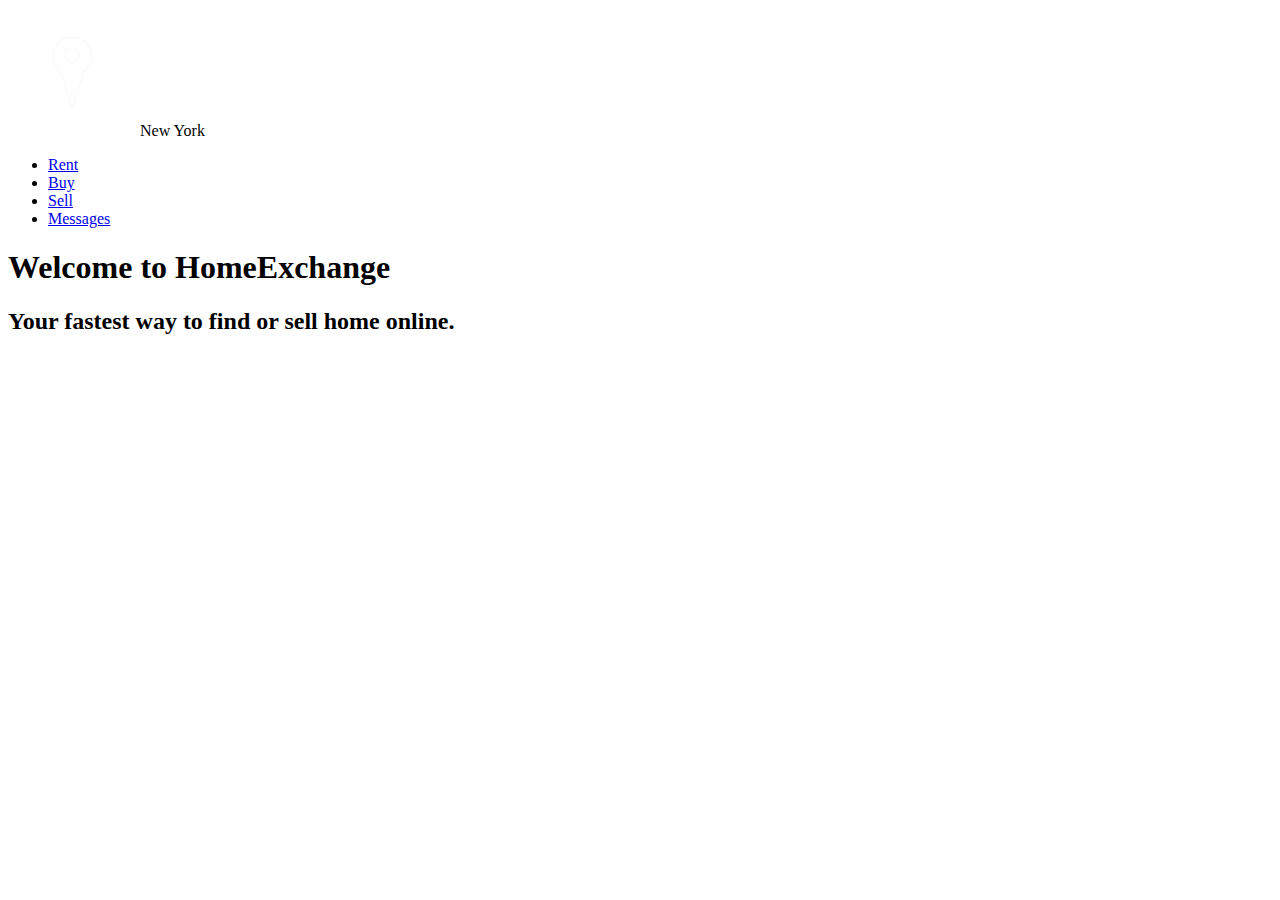
==== HomeExchange.html @ 1665356b "Zavrsen header." ====
<!DOCTYPE html>
<html>
<head>
    <meta charset="utf-8" />
    <meta http-equiv="X-UA-Compatible" content="IE=edge">
    <title>Home Exchange</title>
    <meta name="viewport" content="width=device-width, initial-scale=1">
    <link rel="stylesheet" type="text/css" media="screen" href="css/style.css" />
    <link href='https://fonts.googleapis.com/css?family=Open+Sans:400,700&subset=latin,latin-ext' rel='stylesheet' type='text/css'>
	<link href='https://fonts.googleapis.com/css?family=Raleway:700' rel='stylesheet' type='text/css'>
</head>
<body>
    <header>
        <nav class="navigationMain">
            <div class="location">
                <img src="slike/location.png" />
                <span>New York</span>
            </div>
            <ul>
                <li><a href="#">Rent</a></li>
                <li><a href="#">Buy</a></li>
                <li><a href="#">Sell</a></li>
                <li><a href="#">Messages</a></li>
            </ul>
        </nav>
        <div class="headings">
            <h1>Welcome to HomeExchange</h1>
            <h2>Your fastest way to find or sell home online.</h2>
        </div>
    </header>
</body>
</html>
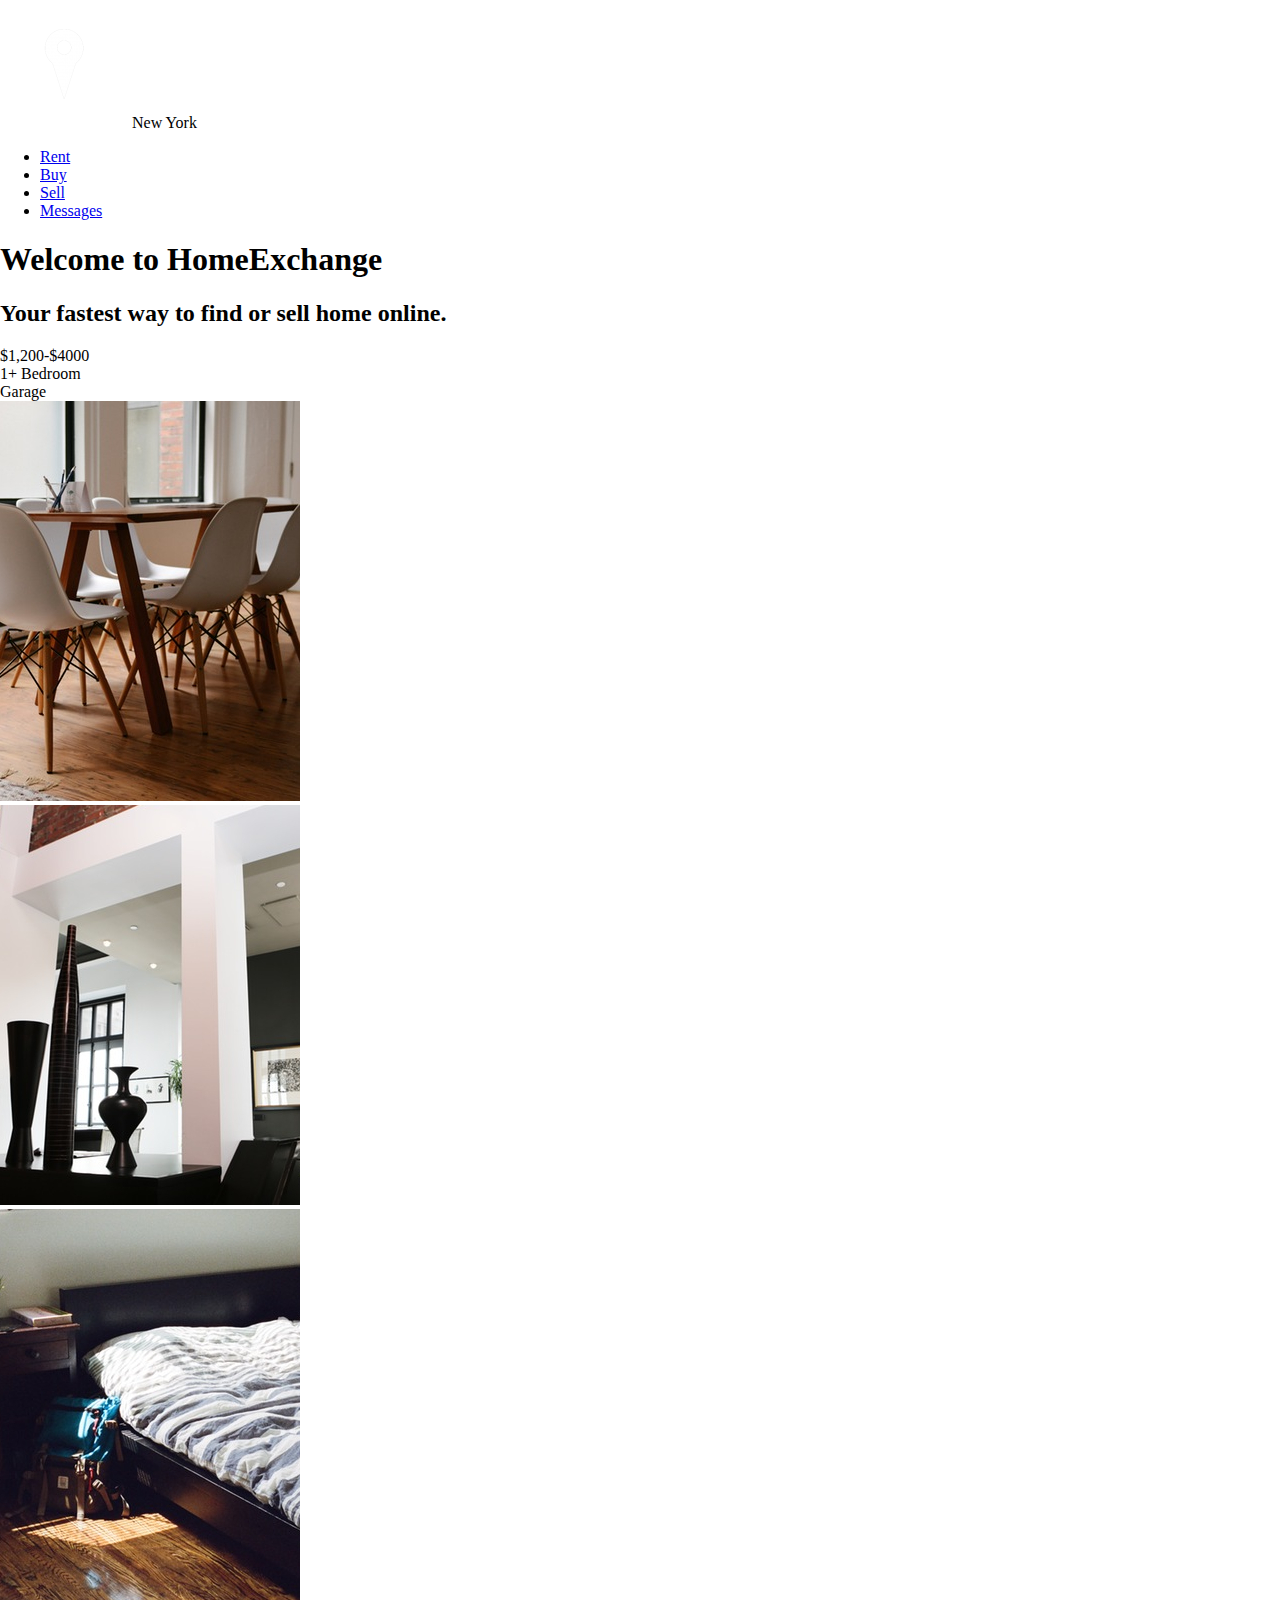
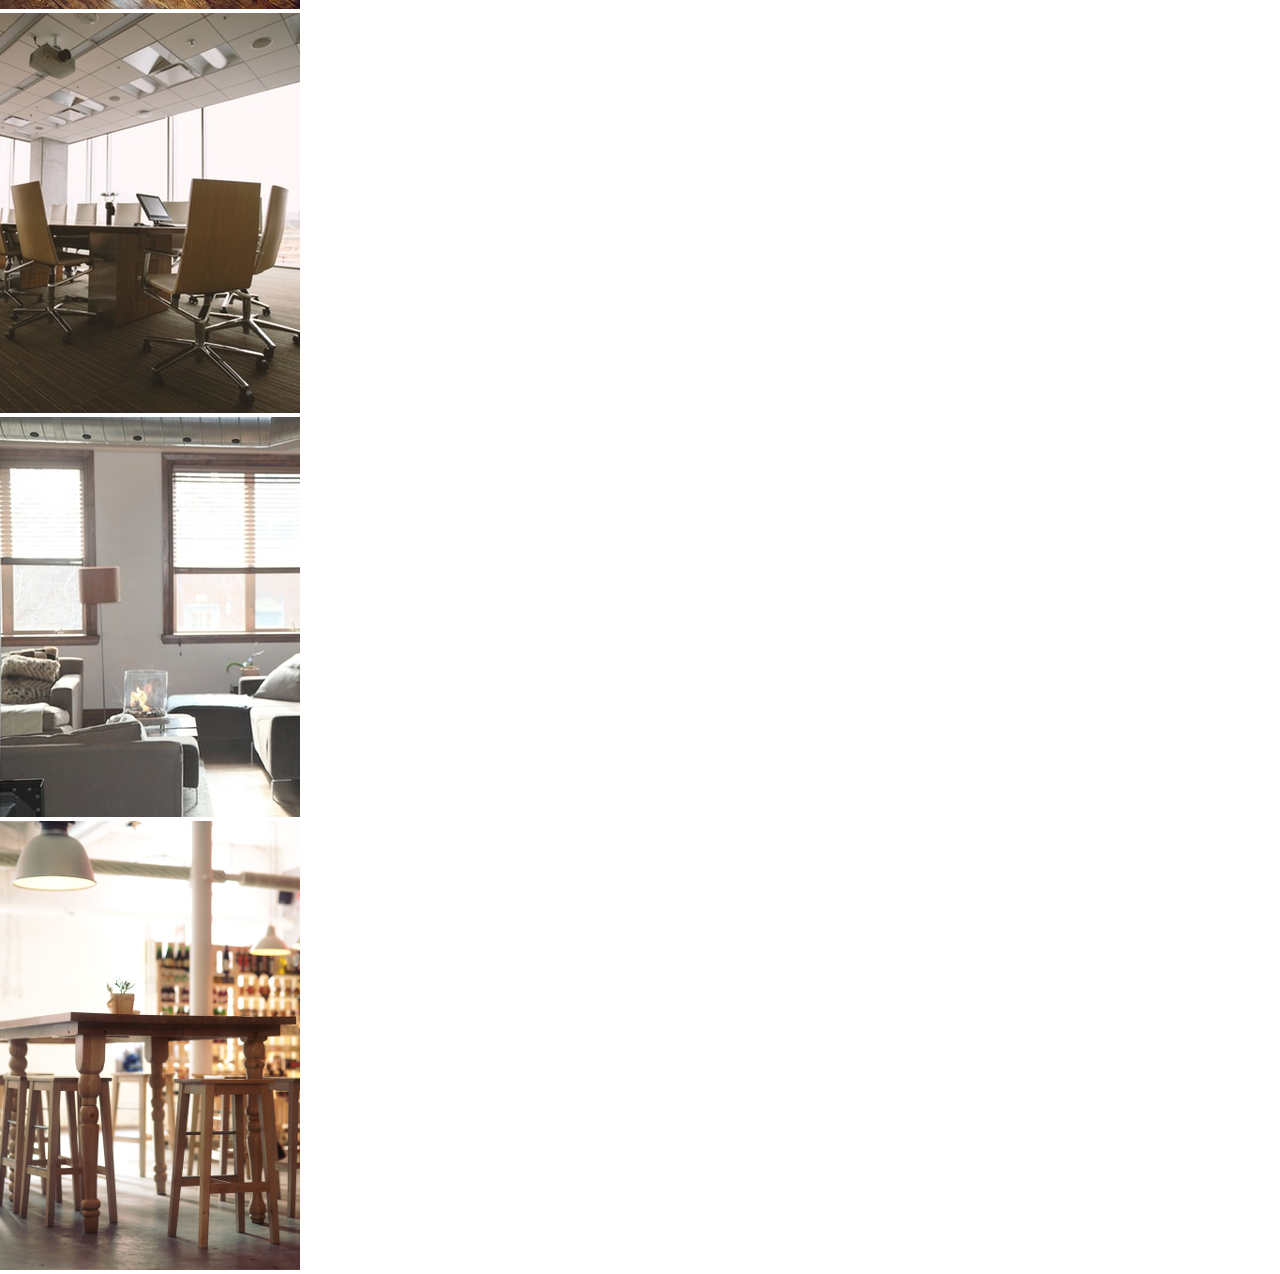
==== commit 3c907205: "Zavrsena prva sekcija." ====
--- a/HomeExchange.html
+++ b/HomeExchange.html
@@ -28,5 +28,20 @@
             <h2>Your fastest way to find or sell home online.</h2>
         </div>
     </header>
+    <div class="container">
+        <div class="search">
+            <div id="search3">$1,200-$4000</div>
+            <div id="search2">1+ Bedroom</div>
+            <div id="search1">Garage</div>
+        </div>
+        <div class="gallery">
+            <div><img src="slike/1.jpg" /></div>
+            <div><img src="slike/2.jpg" /></div>
+            <div><img src="slike/3.jpg" /></div>
+            <div><img src="slike/4.jpg" /></div>
+            <div><img src="slike/5.jpg" /></div>
+            <div><img src="slike/6.jpg" /></div>
+        </div>
+    </div>
 </body>
 </html>--- a/css/style.css
+++ b/css/style.css
@@ -0,0 +1,61 @@
+* {
+  font-family: 'Roboto'; }
+
+body {
+  margin: auto;
+  width: 100%; }
+
+.navbar {
+  background-color: #424141;
+  height: 60px; }
+  .navbar a {
+    color: white;
+    text-decoration: none;
+    padding: 26px 30px; }
+    .navbar a:hover {
+      background-color: red;
+      text-decoration: underline; }
+  .navbar img {
+    width: 30px;
+    height: 30px;
+    margin-left: 30px; }
+  .navbar .city-NY {
+    display: inline-block; }
+    .navbar .city-NY a {
+      padding: 0px;
+      margin-right: 60px; }
+
+.text-main {
+  background-image: url(../slike/intro.jpg);
+  color: white;
+  height: 300px;
+  padding-top: 300px;
+  text-align: center; }
+  .text-main h1 {
+    font-size: 50px;
+    margin-bottom: 10px; }
+  .text-main p {
+    margin-top: 10px; }
+  .text-main .text-holder {
+    background: rgba(128, 128, 128, 0.5);
+    width: 60%;
+    margin: auto; }
+
+.offer-main a {
+  border: 1px solid #797979;
+  display: inline-block;
+  padding: 15px 40px;
+  border-radius: 25px;
+  -webkit-border-radius: 25px;
+  -moz-border-radius: 25px;
+  color: #797979; }
+  .offer-main a .first {
+    text-decoration: none; }
+
+.right-side {
+  float: right;
+  margin: 20px; }
+  .right-side a {
+    margin: 10px; }
+
+/*# sourceMappingURL=style.css.map */
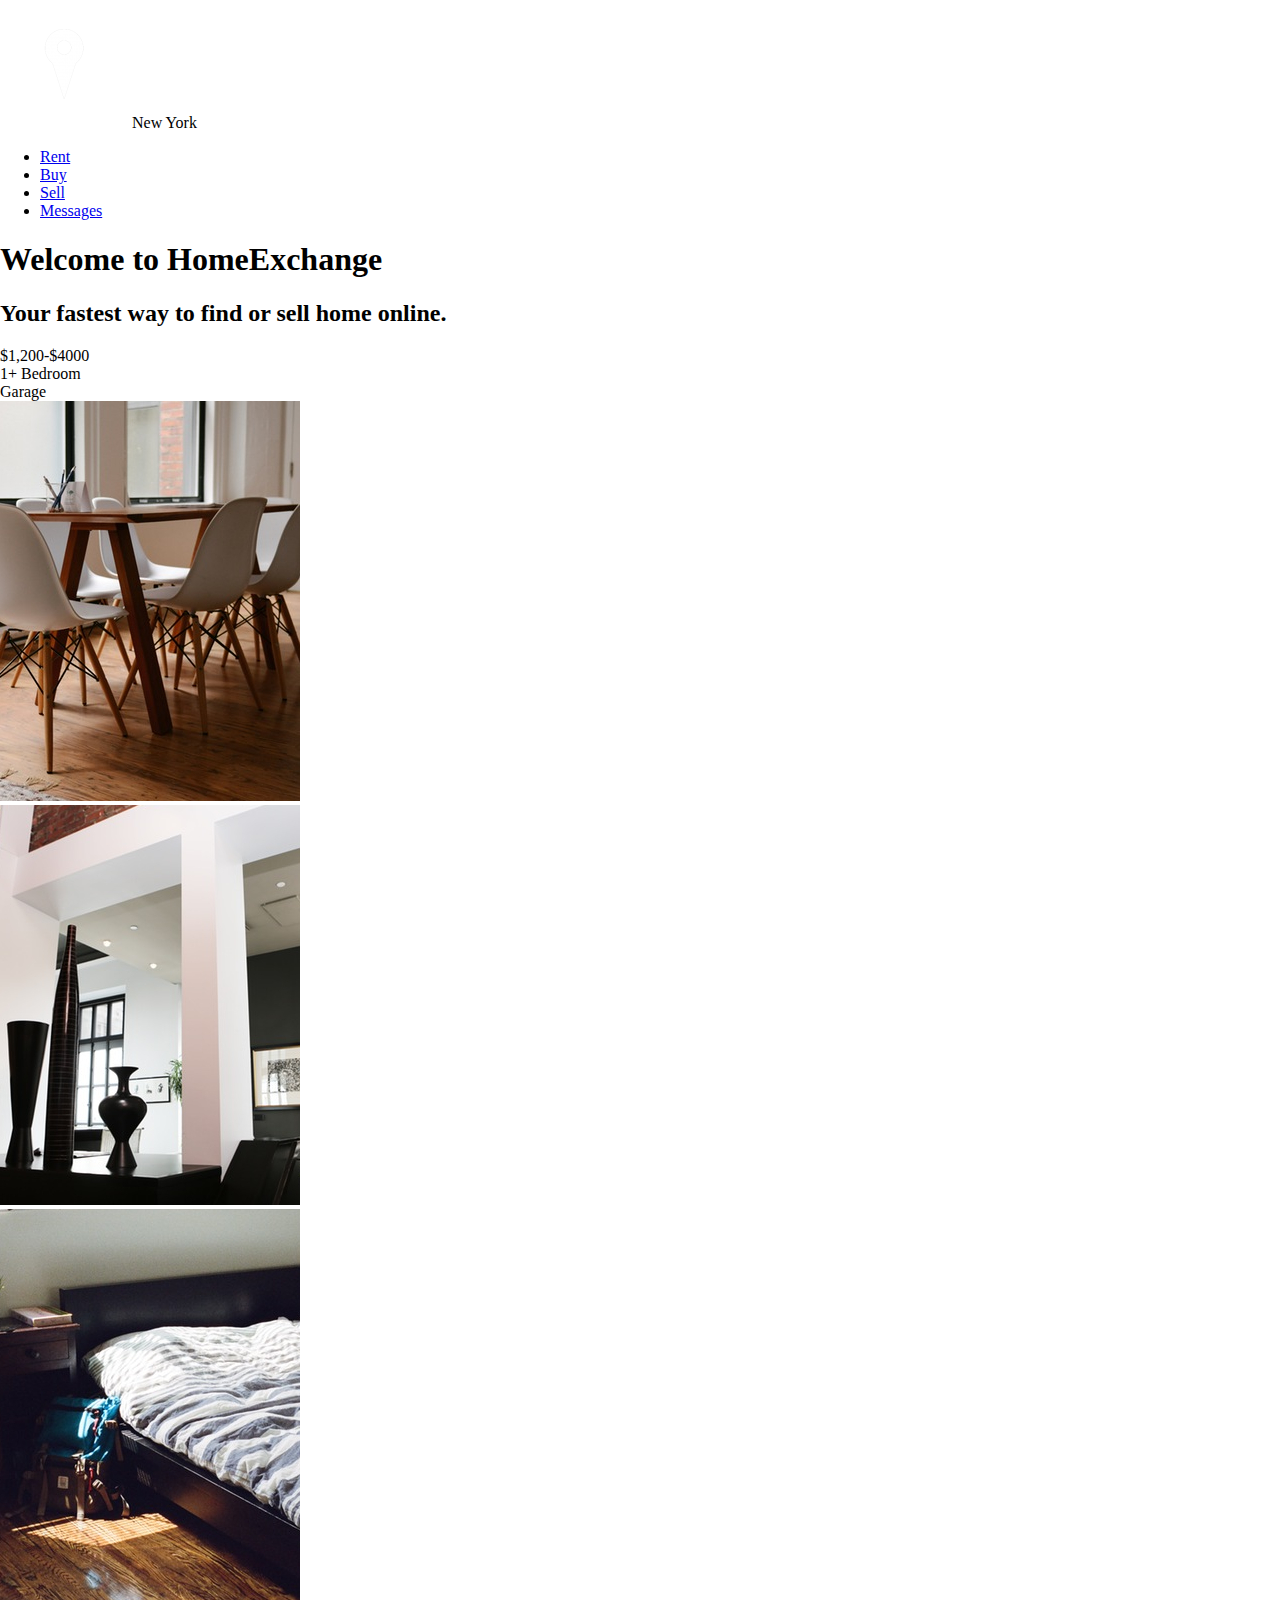
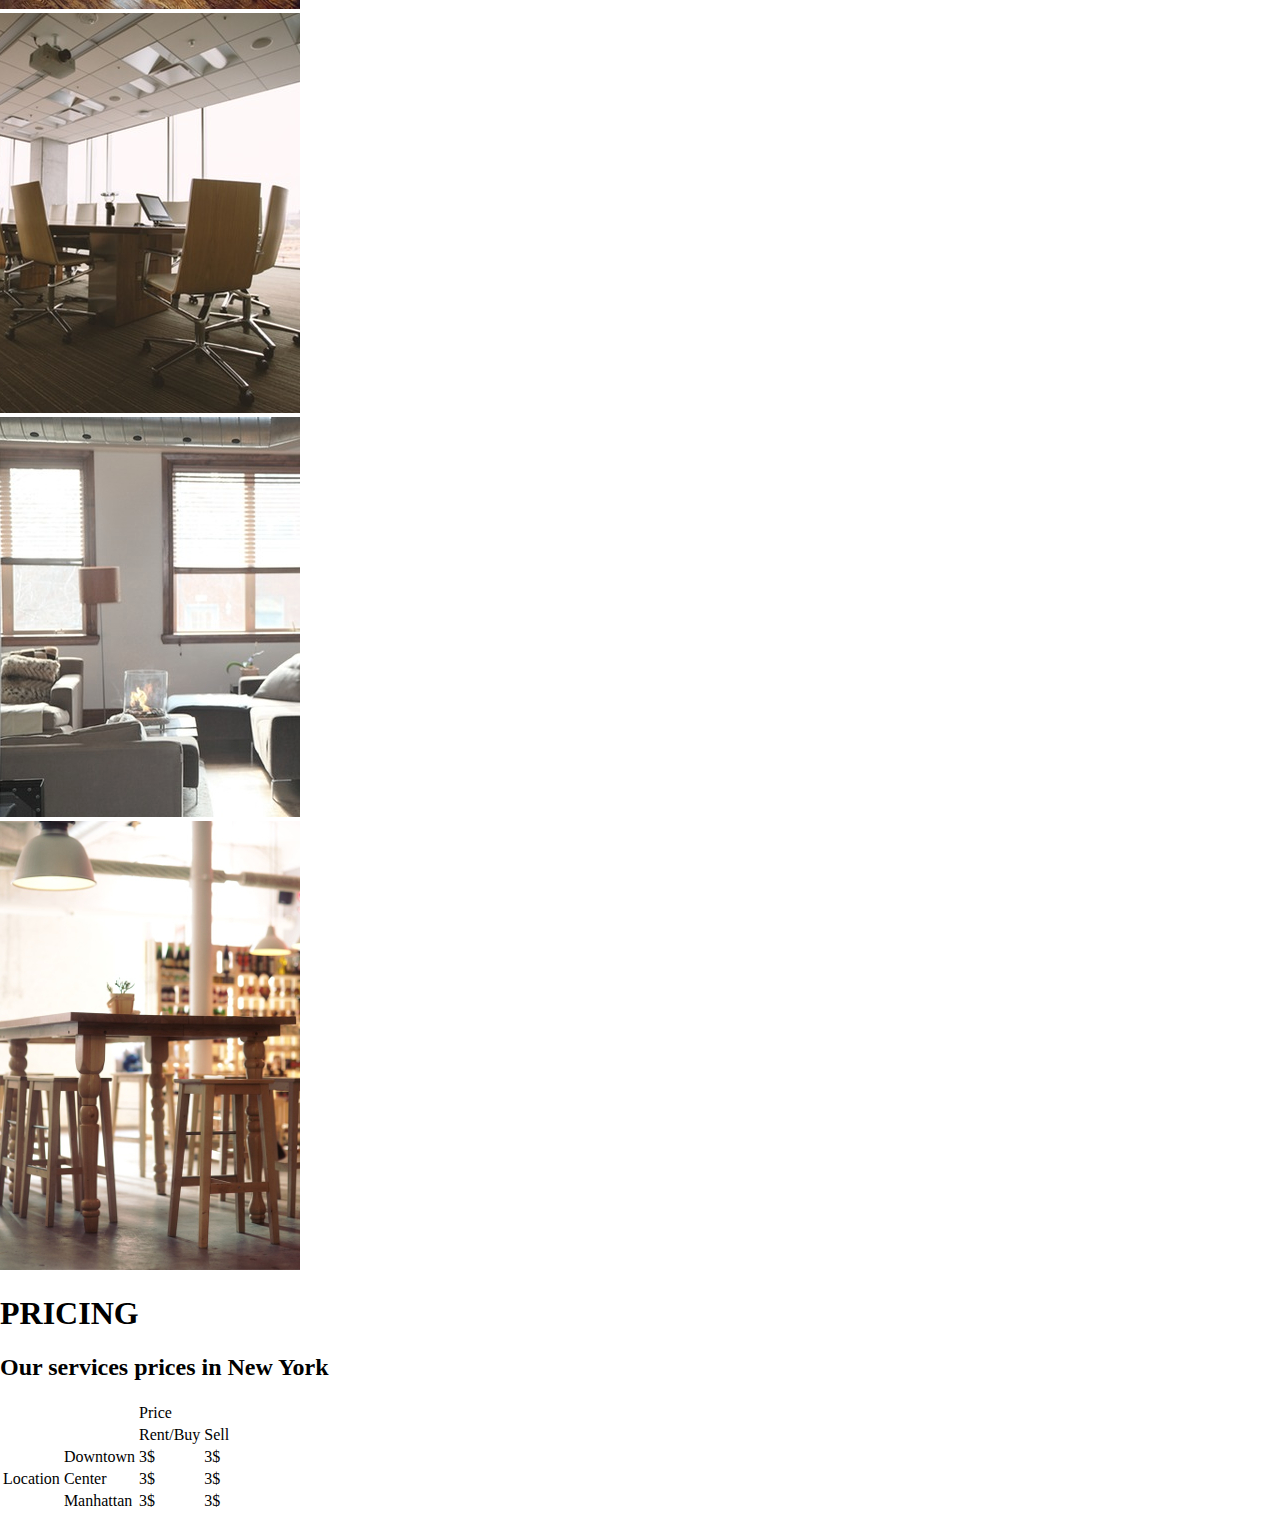
==== commit 38a61f6e: "Zavrsena druga sekcija." ====
--- a/HomeExchange.html
+++ b/HomeExchange.html
@@ -40,7 +40,46 @@
             <div><img src="slike/3.jpg" /></div>
             <div><img src="slike/4.jpg" /></div>
             <div><img src="slike/5.jpg" /></div>
-            <div><img src="slike/6.jpg" /></div>
+            <div><img id="img6" src="slike/6.jpg" /></div>
+        </div>
+        <div class="pricing">
+            <h1>PRICING</h1>
+            <h2>Our services prices in New York</h2>
+            <div class="table1">
+                <table>
+                    <tr>
+                        <td></td>
+                        <td></td>
+                        <td></td>
+                        <td></td>
+                        <td colspan="3" class="tOrange">Price</td>
+                    </tr>
+                    <tr>
+                        <td></td>
+                        <td></td>
+                        <td></td>
+                        <td></td>
+                        <td colspan="2" class="tDarkBlue">Rent/Buy</td>
+                        <td class="tDarkBlue">Sell</td>
+                    </tr>
+                    <tr>
+                        <td rowspan="3" colspan="2" class="tOrange">Location</td>
+                        <td colspan="2" class="tDarkBlue">Downtown</td>
+                        <td colspan="2" class="border">3$</td>
+                        <td class="border">3$</td>
+                    </tr>
+                    <tr>
+                        <td colspan="2" class="tDarkBlue">Center</td>
+                        <td colspan="2" class="border">3$</td>
+                        <td class="border">3$</td>
+                    </tr>
+                    <tr>    
+                        <td colspan="2" class="tDarkBlue">Manhattan</td>
+                        <td colspan="2" class="border">3$</td>
+                        <td class="border">3$</td>
+                    </tr>
+                </table>
+            </div>
         </div>
     </div>
 </body>
--- a/css/style.css
+++ b/css/style.css
@@ -58,4 +58,44 @@
   .right-side a {
     margin: 10px; }
 
+.gallery-main {
+  width: 100%;
+  overflow: auto;
+  background-color: #f3f7f9;
+  padding: 40px 0px; }
+  .gallery-main div {
+    width: 65%;
+    margin: auto; }
+    .gallery-main div img {
+      width: 24%; }
+
+.pricing-main {
+  text-align: center; }
+  .pricing-main h3 {
+    color: black; }
+  .pricing-main p {
+    color: #797979; }
+  .pricing-main table {
+    width: 50%;
+    margin: auto; }
+    .pricing-main table tr, .pricing-main table td {
+      border: 1px solid #797979; }
+      .pricing-main table tr .hide, .pricing-main table td .hide {
+        border: none; }
+      .pricing-main table tr .orange, .pricing-main table td .orange {
+        background-color: orange; }
+      .pricing-main table tr .grey, .pricing-main table td .grey {
+        background-color: grey; }
+
+footer {
+  background-color: #424141;
+  color: white;
+  height: 50px; }
+  footer p {
+    text-align: center;
+    padding-top: 10px;
+    font-size: 12px; }
+  footer span {
+    color: red; }
+
 /*# sourceMappingURL=style.css.map */
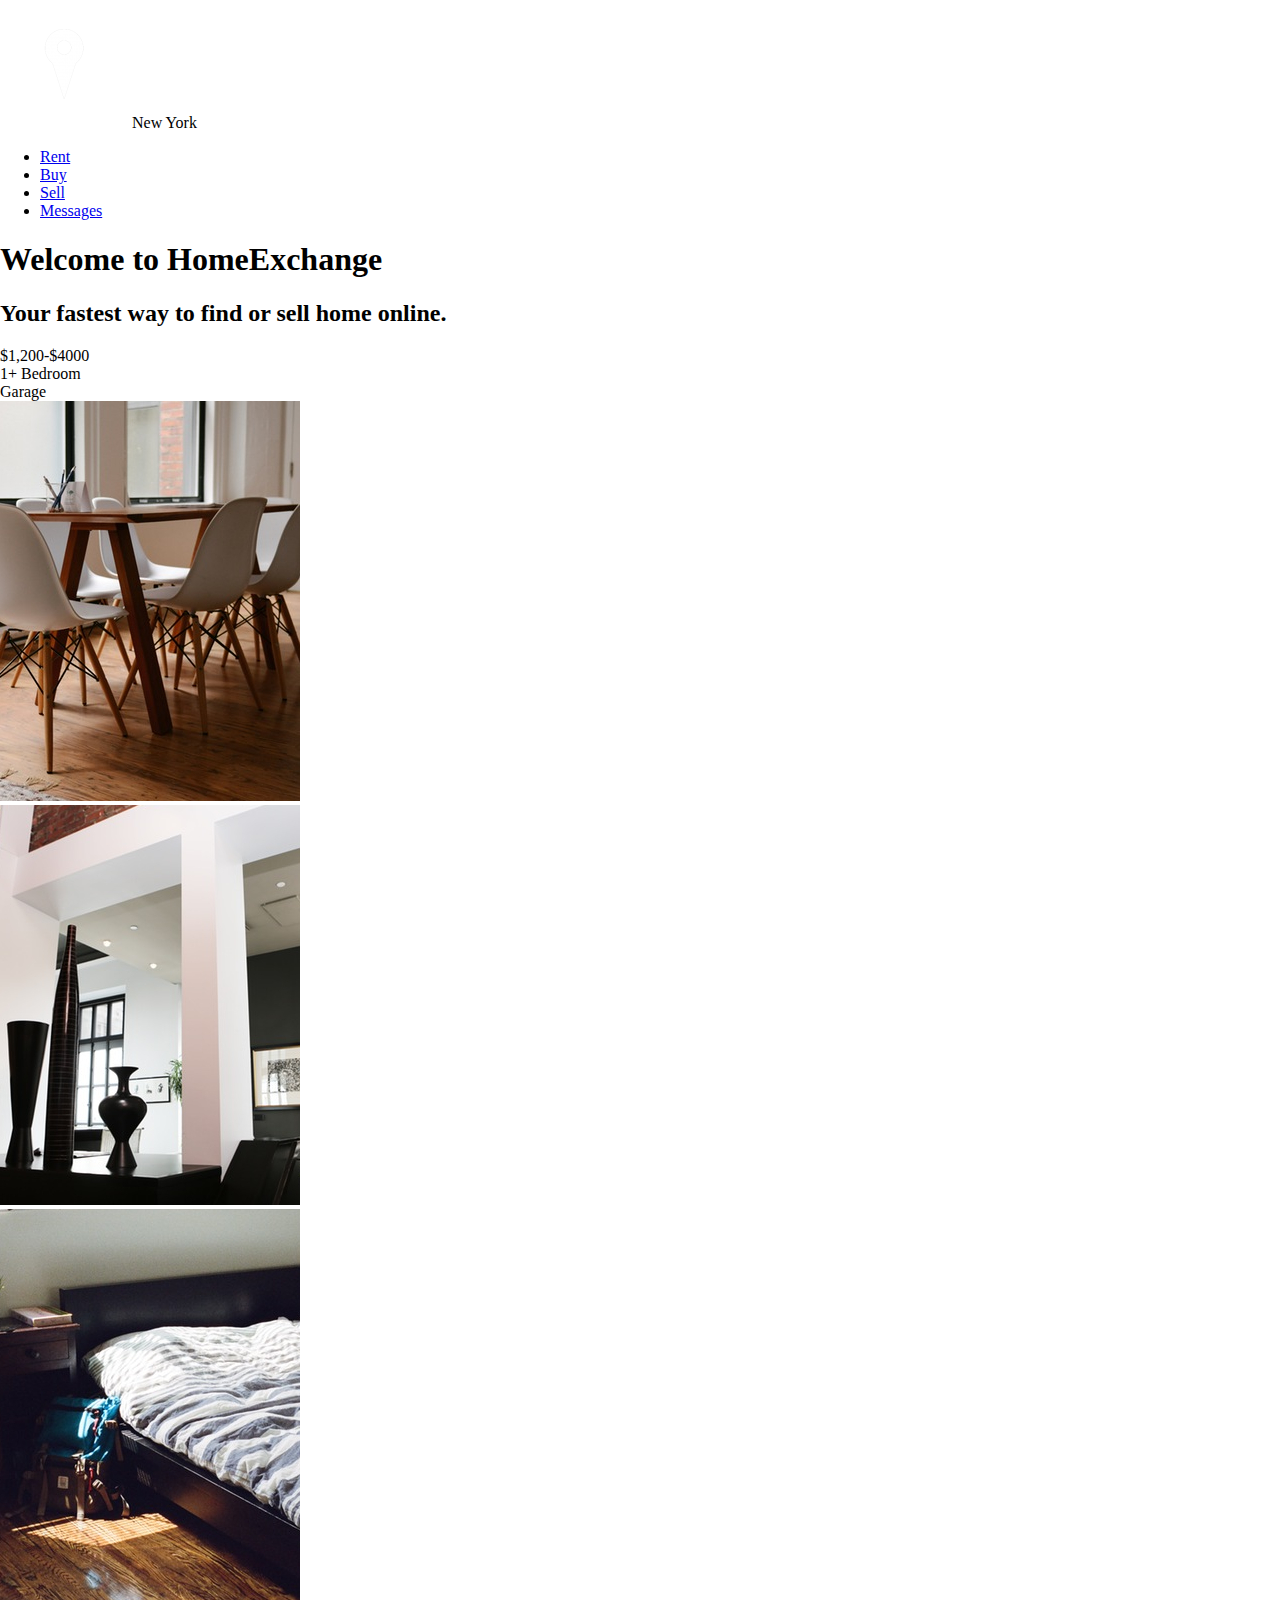
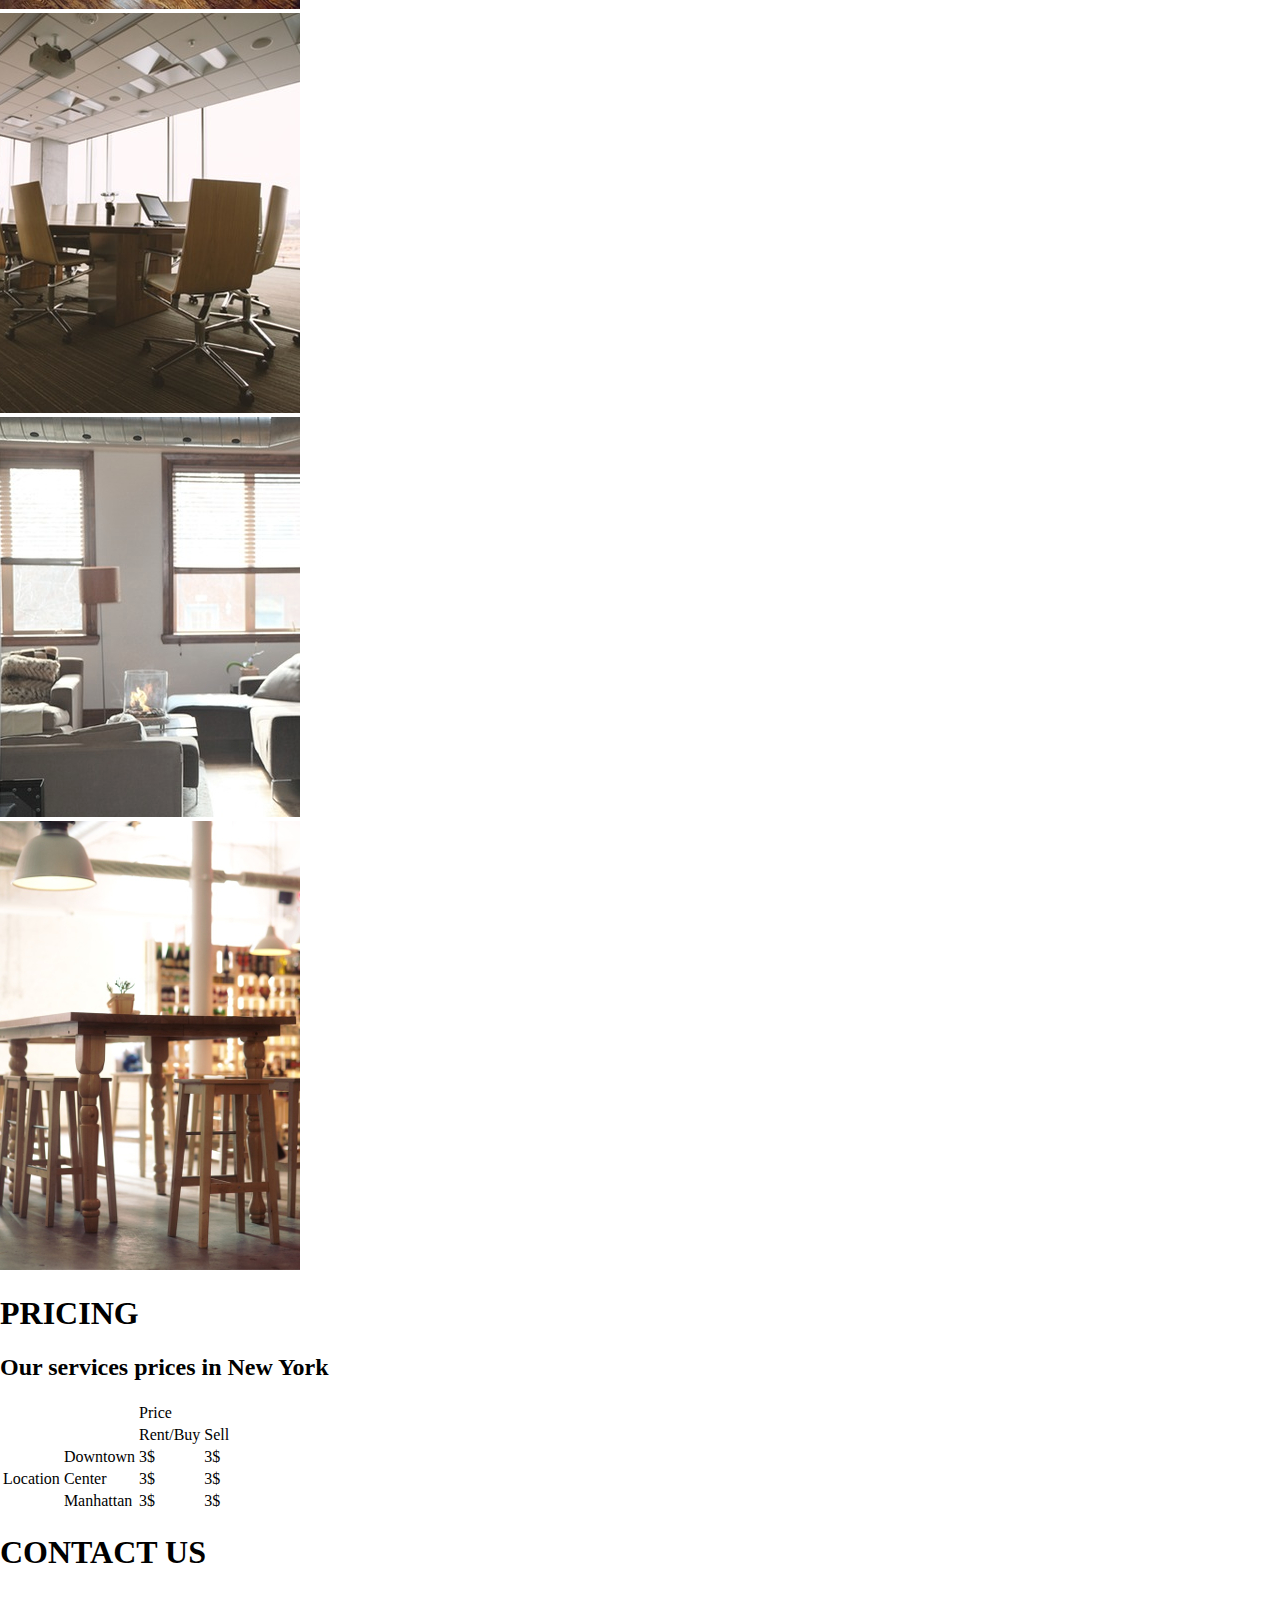
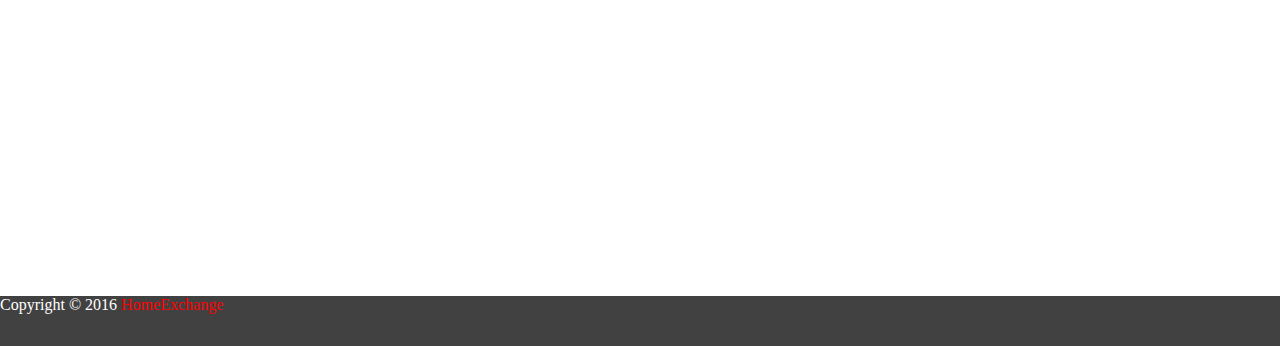
==== commit ed8a5214: "Zavrsen footer i mapa u kontakt sekciji." ====
--- a/HomeExchange.html
+++ b/HomeExchange.html
@@ -81,6 +81,16 @@
                 </table>
             </div>
         </div>
+        <div class="contact">
+            <h1>CONTACT US</h1>
+            <iframe src="https://www.google.com/maps/embed?pb=!1m18!1m12!1m3!1d2483.5979329453903!2d-0.11981304853612455!3d51.50224537953437!2m3!1f0!2f0!3f0!3m2!1i1024!2i768!4f13.1!3m3!1m2!1s0x487604c786e58ad3%3A0x109d99b6417b615f!2sEast%2C+Lambeth%2C+London+SE1%2C+UK!5e0!3m2!1sen!2srs!4v1459170512535" width="400" height="300" frameborder="0" style="border:0" allowfullscreen></iframe>
+            <form>
+                
+            </form>
+        </div>
     </div>
+    <footer>
+        Copyright © 2016 <span>HomeExchange</span>
+    </footer>
 </body>
 </html>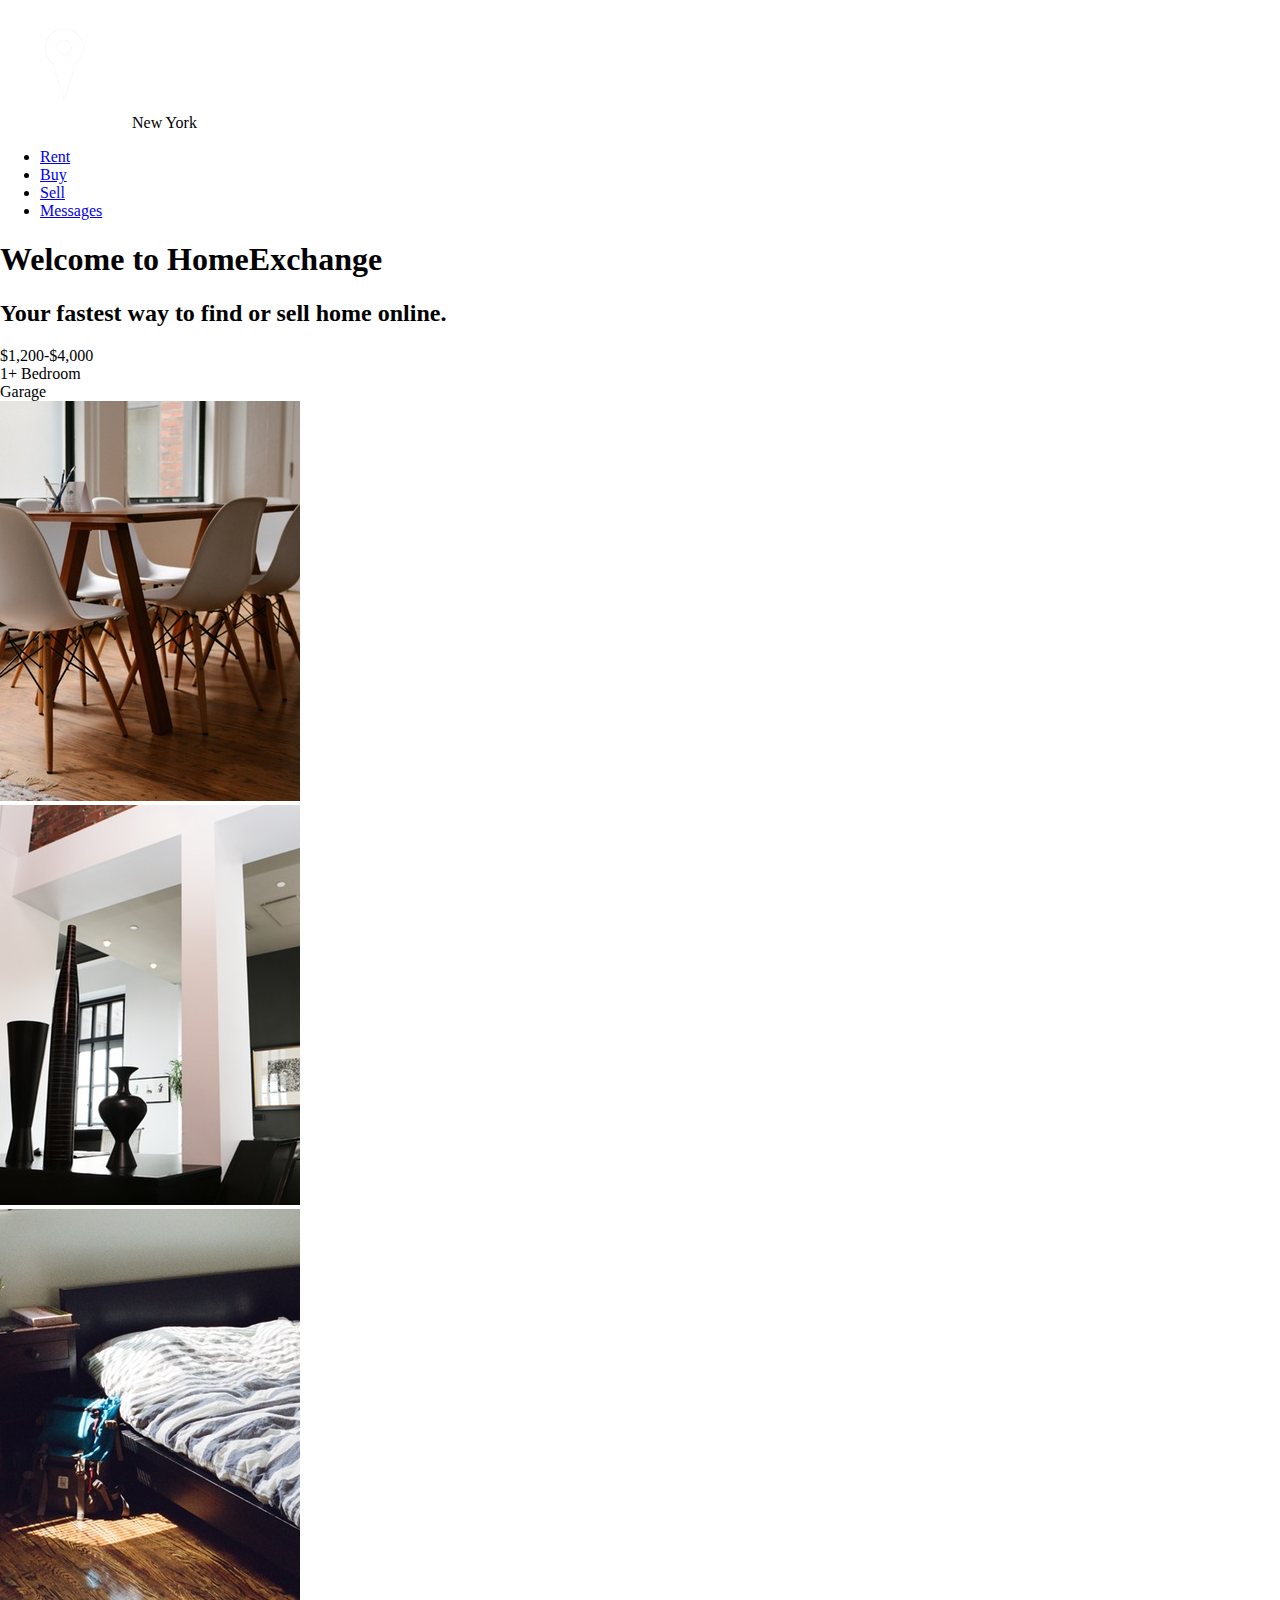
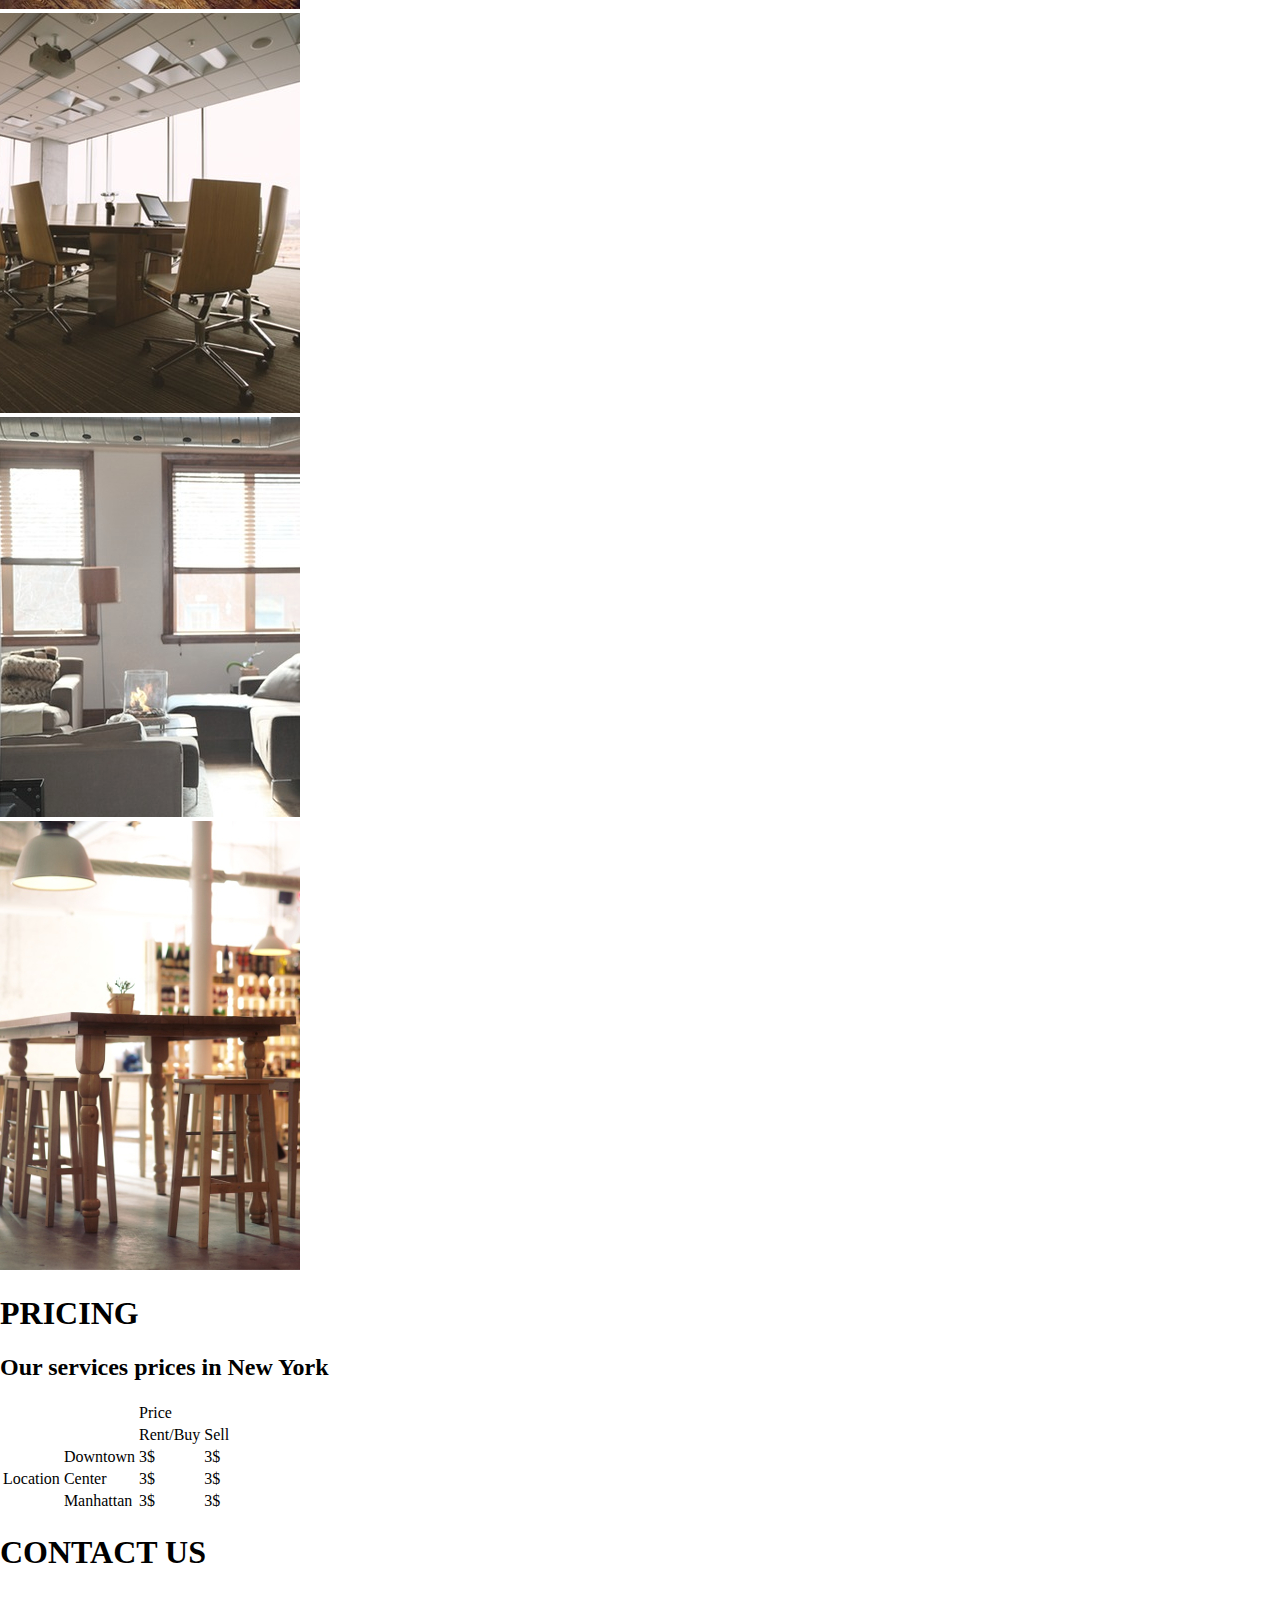
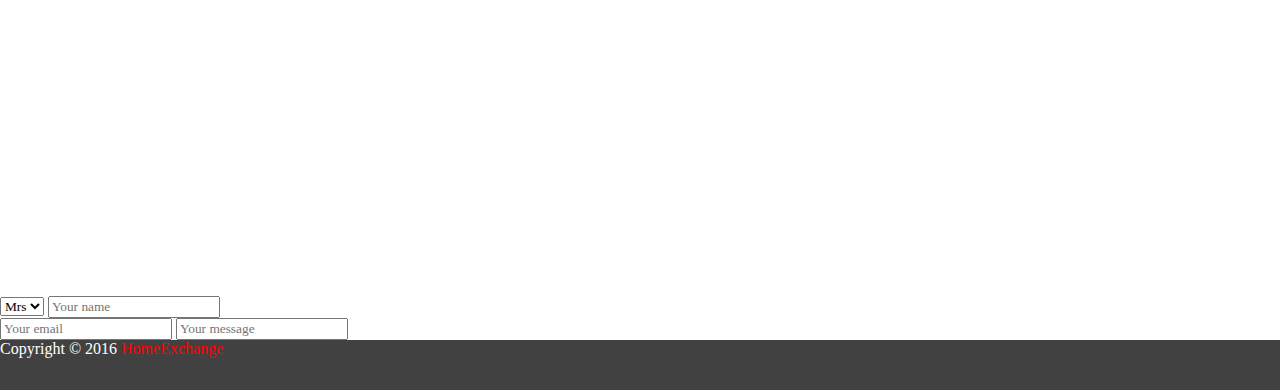
==== commit 3719df5d: "Desktop verzija gotova." ====
--- a/HomeExchange.html
+++ b/HomeExchange.html
@@ -4,6 +4,7 @@
     <meta charset="utf-8" />
     <meta http-equiv="X-UA-Compatible" content="IE=edge">
     <title>Home Exchange</title>
+    <link rel="icon" type="image/png" href="slike/house.png">
     <meta name="viewport" content="width=device-width, initial-scale=1">
     <link rel="stylesheet" type="text/css" media="screen" href="css/style.css" />
     <link href='https://fonts.googleapis.com/css?family=Open+Sans:400,700&subset=latin,latin-ext' rel='stylesheet' type='text/css'>
@@ -30,7 +31,7 @@
     </header>
     <div class="container">
         <div class="search">
-            <div id="search3">$1,200-$4000</div>
+            <div id="search3">$1,200-$4,000</div>
             <div id="search2">1+ Bedroom</div>
             <div id="search1">Garage</div>
         </div>
@@ -85,7 +86,14 @@
             <h1>CONTACT US</h1>
             <iframe src="https://www.google.com/maps/embed?pb=!1m18!1m12!1m3!1d2483.5979329453903!2d-0.11981304853612455!3d51.50224537953437!2m3!1f0!2f0!3f0!3m2!1i1024!2i768!4f13.1!3m3!1m2!1s0x487604c786e58ad3%3A0x109d99b6417b615f!2sEast%2C+Lambeth%2C+London+SE1%2C+UK!5e0!3m2!1sen!2srs!4v1459170512535" width="400" height="300" frameborder="0" style="border:0" allowfullscreen></iframe>
             <form>
-                
+                <select name="gender" id="gender">
+                    <option value="mrs">Mrs</option>
+                    <option value="mr">Mr</option>
+                    <option value="ms">Ms</option>
+                </select>
+                <input type="text" placeholder="Your name" id="ime"/><br/>
+                <input type="email" placeholder="Your email" id="email"/>
+                <input type="text-area" placeholder="Your message" id="tArea"/>
             </form>
         </div>
     </div>
